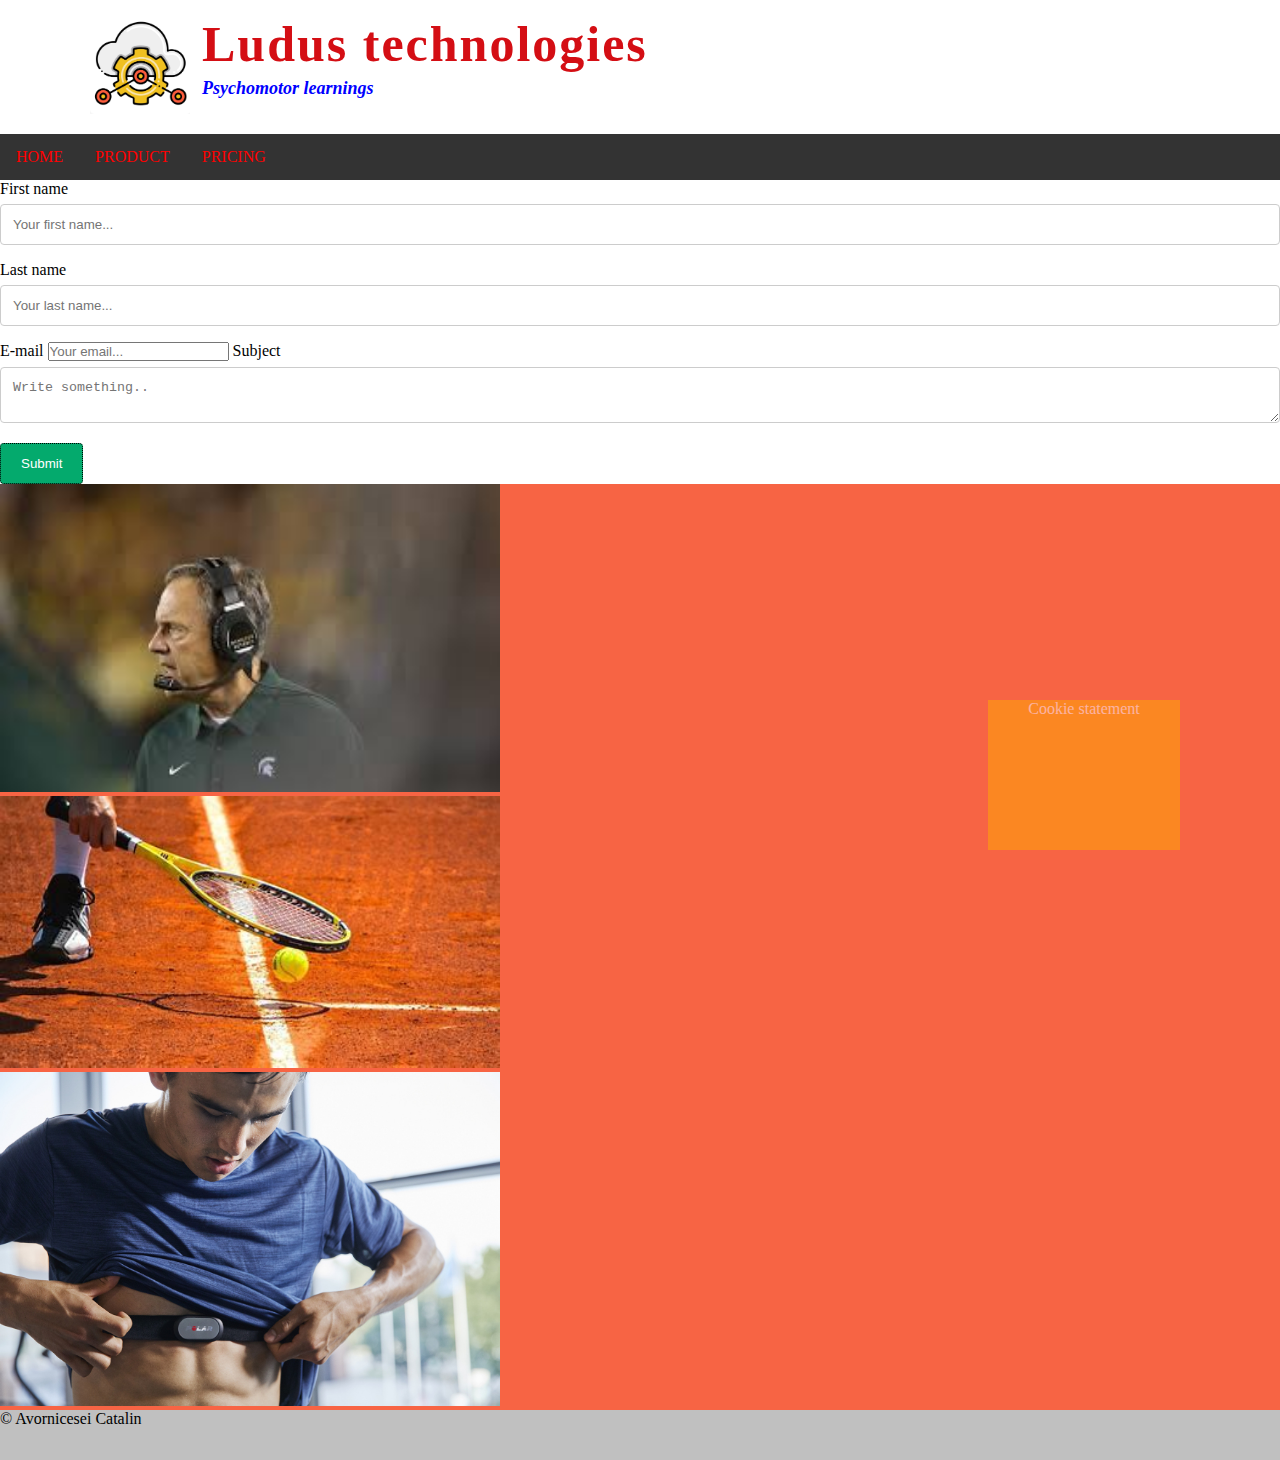
==== Retake_webmarkup/contact.html @ b62cee27 "Add files via upload" ====
<!DOCTYPE html>
<html lang="en">
    <head>
        <meta charset="utf-8" />
        <meta http-equiv="X-UA-Compatible" content="IE=edge">
        <meta name="viewport" content="width=device-width, initial-scale=1.0">
        <meta name = "author" content="Catalin" />

        <link rel="icon" href="img/logo_favicon.png" type="image/png" sizes="16x16">

        <link rel="stylesheet"
              type="text/css"
              href="css/style.css"
        />

       <title>Ludus technologies</title>
    </head>
    <body id="bodyContact">
        <header class="header" id="headerProduct">
            <img src="img/logo.png" alt="logo of Ludus technologies" title= "logo" id="logo"/>
            <h1 id="title">Ludus technologies</h1>
            <h2 id="payoff">
                <em id="payoffScript">Psychomotor learnings</em>
            </h2>
			<section>
				<input type="checkbox" id="navi-toggle" class="checkbox" />
				<label for="navi-toggle" class="button">
				<span class="icon">&nbsp;</span>
				</label>
				<div class="background">&nbsp;</div>

				<nav class="nav">
					<ul class="list">
						<li><a href="index.html">HOME</a></li>
						<li><a href="product.html">PRODUCT</a></li>
						<li><a href="pricing.html">PRICING</a></li>
					</ul>
				</nav>
			</section>
        </header>
		<form>				
				<label for="firstName">First name</label>
				<input type="text" id="firstName" name="firstname" placeholder="Your first name...">
				<label for="lastName">Last name</label>
                <input type="text" id="lastName" name="lastname" placeholder="Your last name...">
                <label for="email">E-mail</label>
                <input type="email" id="email" name="email" placeholder="Your email...">       

				<label for="subject">Subject</label>
				<textarea id="subject" name="subject" placeholder="Write something.."></textarea>
				<input type="submit" value="Submit">
		</form>
		
        <aside id="aside1Contact">
            <a href=" https://www.inholland.nl/ ">
                <img class="imgContact" src="img/image_1.jfif" alt="" title="image 1"/>
            </a>
        </aside>
        <aside id="aside2Contact">
            <a href=" https://www.inholland.nl/">
                <img class="imgContact" src="img/image_6.jfif" alt="" title="image 2">
            </a>
        </aside>
        <aside id="aside3Contact">
            <a href=" https://www.inholland.nl/ ">
                <img class="imgContact" src="img/image_3.jpg" alt="" title="image 3"/>
            </a>
        </aside>
        <article class="cookies">
            Cookie statement 
        </article>
        <footer id="footerContact">&copy; Avornicesei Catalin</footer>
    </body>
</html>
---- Retake_webmarkup/css/style.css ----
@import url('https://fonts.googleapis.com/css2?family=Notable&display=swap');
* {
    margin: 0;
    padding: 0;
}

body{
	height: auto;
}

#pageWrapper{
    display: flex;
    flex-flow: row wrap;
}

#pageWrapper > * {
    flex: 100%;
    margin: 0;
    padding: 0;
}


#logo{
    float: left;
    width: 100px;
    height: auto;
    padding-bottom: 20px;
    padding-top: 20px;
    padding-left: 90px;
    padding-right: 12px;
}

#navi-toggle{
		display: none;
	}

#title{
    color: #D40E14;
    font-size: 50px;
    padding-top: 15px;
	letter-spacing: 2px;
}

#payoff{
    float: left;
    padding-bottom: 0px;   
}

#payoffScript{
    color: #0000FF;
    font-size: 18px;
}

#header{
    background: #ffffff;
    width: 100%;
    height: fit-content;
}

nav ul {
    list-style-type: none;
    border: 0;
    overflow: hidden;
    background-color: #333333;
    clear: both;
}
  
nav ul li {
    float: left;
}
  
nav ul li a {
    display: block;
    color: white;
    text-align: center;
    padding: 14px 16px;
    text-decoration: none;
}

a:link {
  color: #FF0000;
}

nav li a:hover {
    background-color: #222222;
}

.imgFlex{
    float: right;
    width: 260px;
    height: 260px;
}

#footer{
    background-color: #C0C0C0;
    height: 50px;
}

#promotionmovie{
    height: 600px;
    display: block;
    margin: 0 auto;
}

#video{
    height: 600px;
    justify-content: center;
}

#indexText{
    text-indent: 10%;
}

#articles{
    flex-flow: row wrap;
    display: flex;
    max-width: 57%;
    margin-top: 100px;
	margin-left: 100px;
}

#article2{
    margin-top: 50px;
}

#article3{
    margin-top: 50px;
}

.story{
    max-width: 50%;
}
#asideIndex{
    word-spacing: 2px;
    line-height: 24px;
    height: 200px;
    max-width: 30%;
    margin-left: 3%;
    margin-top: 100px;
}

.image{
    max-width: 50%;
    float: right;
    clear: both;
}

.cookies{
    position: fixed;
    bottom:50px;
    right: 100px;
    background-color: #FA0;
    color: #FFF;
    opacity: 50%;
    width: 15%;
    height: 150px;
    z-index: 9999;
    text-align: center;
  }
  
  .titleInovation{
      font-size: 24px;
  }

  #grid-containerProduct{
    margin: 0;
    display: grid;
    grid-template-columns: 33% 33% auto;
    grid-template-rows: auto auto auto auto auto auto auto auto auto auto auto;

    /*  #column1                     #column2                     #column3         */
    grid-template-areas:
        'headerTagProduct            headerTagProduct             headerTagProduct '
        'article2Tag                 article1Tag                  article3Tag      '
        'article2Tag                 article1Tag                  article3Tag  	   '
        'article5Tag                 article1Tag                  article3Tag  	   '
        'article5Tag                 article1Tag                  article4Tag  	   '
        'article5Tag                 article1Tag                  article4Tag  	   '
        'article5Tag                 article1Tag                  article4Tag  	   '
        'article5Tag                 article6Tag                  article6Tag      '
        'aside1TagProduct            aside2TagProduct             aside3TagProduct '
        'aside1TagProduct            aside2TagProduct             aside3TagProduct '
        'footerTagProduct            footerTagProduct             footerTagProduct ';
}

#headerProduct{
    background: #ffffff;
    grid-area: headerTagProduct  ;
}

#article1Product{
    grid-area: article1Tag;
}

#article2Product{
    grid-area: article2Tag;
}

#article3Product{
    grid-area: article3Tag;
}

#article4Product{
    grid-area: article4Tag;

}

#article5Product{
    grid-area: article5Tag;
}

#article6Product{

    grid-area: article6Tag;
}

#aside1Product{
    grid-area: aside1TagProduct  ;
}

#aside2Product{
    grid-area: aside2TagProduct  ;
}

#aside3Product{
    grid-area: aside3TagProduct  ;
}

#footerProduct{
    background: #C0C0C0;
    height: 50px;
    grid-area: footerTagProduct ;
}
#logo{
    float: left;
    width: 100px;
    height: auto;
    padding-bottom: 20px;
    padding-top: 20px;
    padding-left: 90px;
    padding-right: 12px;
}

#title{
    color: #D40E14;
    font-size: 50px;
    padding-top: 15px;
}

.imgProduct{
    width: 100%;
    height: 240px;
}

#grid-containerContact{
    margin: 0;
    display: grid;
    grid-template-columns: 40% 35% auto;
    grid-template-rows: auto auto auto auto auto auto auto auto auto auto auto;

    /*  #column1                     #column2            #column3  */
    grid-template-areas:
        'headerTagContact    headerTagContact    headerTagContact  '
        'formTag                      formTag    aside1TagContact  '
        'formTag                      formTag    aside1TagContact  '
        'formTag                      formTag    aside2TagContact  '
        'formTag                      formTag    aside2TagContact  '
        'formTag                      formTag    asideTag3Contact  '
        'footerTagContact    footerTagContact    footerTagContact  ';
}

#headerContact{
    background: #70cbf4;
    grid-area: headerTagContact;
}
form{
    background-color: #ffffff;
    grid-area: formTag;
	
}

#field{
	height: 120px;
}

#contact{
	font-size: 24px;
	margin-top: 50px;
	margin-bottom: 10px;
}

input[type=text], select, textarea {
  width: 100%; 
  padding: 12px;  
  border: 1px solid #ccc; 
  border-radius: 4px; 
  box-sizing: border-box; 
  margin-top: 6px; 
  margin-bottom: 16px; 
  resize: vertical 
}

input[type=submit] {
  background-color: #04AA6D;
  color: white;
  padding: 12px 20px;
  border-color: 9AE800;
  border-style:dotted;
  border-width: thin;
  border-radius: 4px;
  cursor: pointer;
}

.container {
  border-radius: 5px;
  background-color: #f2f2f2;
  padding: 20px;
}

#aside1Contact{
    grid-area: aside1TagContact;
}

#aside2Contact{
    grid-area: aside2TagContact;
}

#aside3Contact{
    grid-area: aside3TagContact;
}

#aside1Contact, #aside2Contact, #aside3Contact {
	background-color: #F76444;
}

.imgContact{
    width: 500px;
    height: auto;
}
.imgPricing{
    width: 500px;
    height: auto;
}

#footerContact{
    background: #C0C0C0;
    height: 50px;
    grid-area: footerTagContact;
    margin-top: 0px;
}

#bodyContact{
    background-color:#ffffff;
}

#footerPricing{
    background: #C0C0C0;
    height: 50px;
    grid-area: footerTagContact;
    margin-top: 0;
}

#bodyPricing{
    background-color:#ffffff;
}

@media screen and (min-width: 601px) and (max-width: 1179px ) {
	
	#navi-toggle{
		display: none;
	}
	
	#asideIndex{
		flex-wrap: wrap;
		flex: 50%;
		margin-left: 100px;
		order: 2;
	}
	
	#video{
		order: 3;
	}
	
	#header{
		order: 1;
	}
	
	#articles{
		order: 4;
	}
	
	#footer{
		order: 5;
	}
	
	#video{
		width: 100%;
		justify-content: center;
	}
	
	.image{
    float: left;
	}
	
	#footerProduct{
		margin-bottom: 0px;
	}
	
	#aside3Product{
		display: none;
	}
	
	#article4Product{
		display: none;
	}
	
    #grid-containerProduct{
        margin: 0;
        display: grid;
        grid-template-columns: 50% 50%;
        grid-template-rows: auto auto auto auto auto auto auto auto auto auto auto auto;
    
        /*  #column1         #column2  */
        grid-template-areas:
            'headerTagProduct      headerTagProduct  '
            'article1Tag  				article2Tag  '
            'article1Tag  				article2Tag  '
            'article3Tag  				article2Tag  '
            'article3Tag  				article5Tag  '
            'article3Tag  				article5Tag  '
            'article3Tag  				article5Tag  '
            'article6Tag  				article6Tag  '
            'article6Tag  				article6Tag  '
            'aside1TagProduct      aside2TagProduct  '
            'aside1TagProduct      aside2TagProduct  '
            'footerTagProduct      footerTagProduct  ';
    }

    #grid-containerContact{
        margin: 0;
        display: grid;
        grid-template-columns: 40% 35% auto;
        grid-template-rows: auto auto auto auto auto auto auto auto auto auto auto;
    
        /*  #column1      #column2     #column3     */
        grid-template-areas:
            'headerTagContact    headerTagContact    headerTagContact    '
            'formTag                      formTag    aside1TagContact     '
            'formTag                      formTag    aside1TagContact      '
            'formTag                      formTag    aside2TagContact      '
            'formTag                      formTag    aside2TagContact      '
            'formTag                      formTag    asideTag3Contact      '
            'footerTagContact    footerTagContact    footerTagContact    ';
    }
}

@media screen and (max-width: 600px ) {
	
	#header{
		order: 1;
	}
	
	#asideIndex{
		order: 2;
		margin: 40px;
	}
	
	#articles{
		order: 3;
		width: 100%;
		margin: 20px;
	}
	
	.image{
		margin: 10px;
	}
	
	#footer{
		order: 4;
	}
	
	#video{
		display: none;
	}
	
	nav ul {
		display: flex;
		flex-direction: column;
		background-color: #333;
	}
	
	#logo{
		display: none;
	}
	
	#title{
		margin-top: 100px;
	}
	
	#article6Product{
		display: none;
	}
	
	#article4Product{
		display: none;
	}
	
	section {
	  max-width: 900px;
	  margin: 0 auto;
	}

	.checkbox {
	  display: none;
	}

	.button {
	  position: relative;
	  background-color: white;
	  height: 80px;
	  width: 80px;
	  border-radius: 50%;
	  position: fixed;
	  top: 30px; 
	  right: 30px; 
	  z-index: 2000;
	  box-shadow: 0 1rem 3rem black;
	  text-align: center; 
	  cursor: pointer;
	}

	.background {
	  height: 64px;
	  width: 64px;
	  border-radius: 50%;
	  position: fixed;
	  top: 35px; 
	  right: 35px; 
	  background-image: radial-gradient(#333, black);
	  z-index: 1000;
	  opacity: 95%;
	  transition: transform 0.8s cubic-bezier(0.86, 0, 0.07, 1);
	}

	.nav {
	  height: 100px;
	  position: fixed;
	  top: 0;
	  right: -60px;
	  z-index: 1500;
	  opacity: 0;
	  width: 0;
	  transition: all 0.8s;
	}

	.list {
	  position: absolute;
	  top: 50%;
	  left: 50%;
	  transform: translate(-50%, -50%);
	  list-style: none;
	  text-align: center;
	  width: 100%;
	}

	.item {
	  margin: 16px;
	  font-size: 36px;
	}

	.link:link,
	.link:visited {
	  display: inline-block;
	  font-size: 48px;
	  font-weight: 300;
	  padding: 1rem 2rem;
	  color: white;
	  text-decoration: none;
	  text-transform: uppercase;
	  background-image: linear-gradient(
		120deg,
		transparent 0%,
		transparent 50%,
		white 50%
	  );
	  background-size: 220%;
	  transition: all 0.4s;
	}

	.link:hover,
	.link:active {
	  color: lightgreen;
	  cursor: pointer;
	}

	/* functionality */
	.checkbox:checked ~ .background {
	  transform: scale(80);
	}
	.checkbox:checked ~ .nav {
	  opacity: 1;
	  width: 100%;
	  right: 0;
	}

	.icon {
	  position: absolute;
	  top: 50%;
	  left: 50%;
	  transform: translate(-50%, -50%);
	}

	.icon,
	.icon::before,
	.icon::after {
	  width: 48px;
	  height: 2px;
	  background-color: black;
	  display: inline-block;
	}

	.icon::before,
	.icon::after {
	  content: "";
	  position: absolute;
	  left: 0;
	  transition: all 0.2s;
	}

	.icon::before {
	  top: -13px;
	}
	.icon::after {
	  top: 13px;
	}

	.button:hover icon:before {
	  top: -16px;
	}
	.button:hover icon::after {
	  top:-16px;;
	}

	.checkbox:checked + .button .icon {
	  background-color: transparent;
	}

	.checkbox:checked + .button .icon::before {
	  top: 0;
	  transform: rotate(135deg);
	}
	.checkbox:checked + .button .icon::after {
	  top: 0;
	  transform: rotate(-135deg);
	}
	
    #grid-containerProduct{
        margin: 0;
        display: grid;
        grid-template-columns: 50% 50%;
        grid-template-rows: auto auto auto auto auto auto auto auto auto auto auto auto;
    
        /*  #column1      #column2     */
        grid-template-areas:
            'headerTagProduct       headerTagpProduct'
            'article5Tag  				article5Tag  '
            'article5Tag  				article5Tag  '
            'article3Tag  				article3Tag  '
            'article3Tag  				article3Tag  '
            'article2Tag  				article2Tag  '
            'article2Tag  				article2Tag  '
            'article1Tag  				article1Tag  '
			'article1Tag  				article1Tag  '
            'aside1TagProduct      aside1TagProduct  '
            'aside2TagProduct      aside2TagProduct  '
			'aside3TagProduct      aside3TagProduct  '
            'footerTagProduct      footerTagProduct  ';
    }

    #grid-containerContact{
        margin: 0;
        display: grid;
        grid-template-columns: 40% 35% auto;
        grid-template-rows: auto auto auto auto auto auto auto auto auto auto auto;
    
        /*  #column1      #column2     #column3     */
        grid-template-areas:
            'headerTagContact    headerTagContact    headerTagContact    '
            'formTag      		 formTag      		 aside1TagContact    '
            'formTag      		 formTag      		 aside1TagContact    '
            'formTag      		 formTag      		 aside2TagContact    '
            'formTag      		 formTag      		 aside2TagContact    '
            'formTag      		 formTag      		 asideTag3Contact    '
            'footerTagContact    footerTagContact    footerTagContact    ';
    }
}
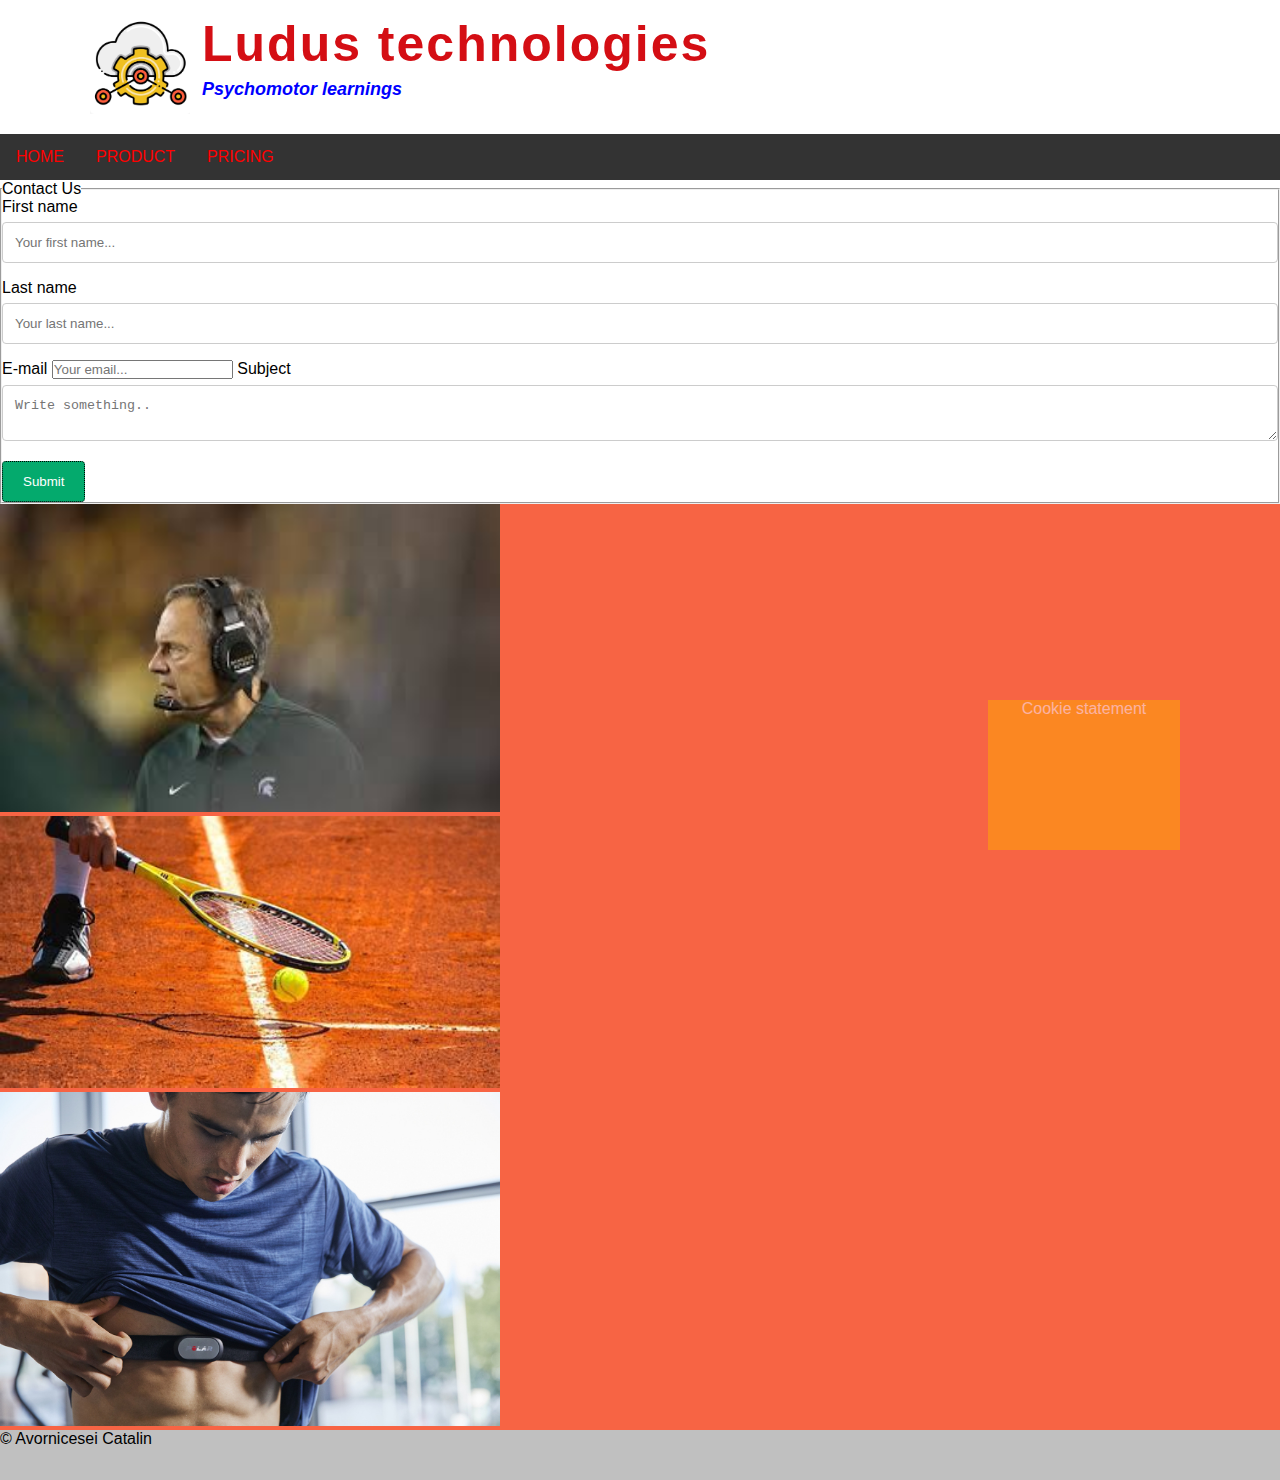
==== commit 689b74be: "Update" ====
--- a/Retake_webmarkup/contact.html
+++ b/Retake_webmarkup/contact.html
@@ -27,7 +27,7 @@
 				<label for="navi-toggle" class="button">
 				<span class="icon">&nbsp;</span>
 				</label>
-				<div class="background">&nbsp;</div>
+				<section class="background">&nbsp;</section>
 
 				<nav class="nav">
 					<ul class="list">
@@ -38,7 +38,9 @@
 				</nav>
 			</section>
         </header>
-		<form>				
+		<form>	
+			<fieldset>
+				<legend>Contact Us</legend>
 				<label for="firstName">First name</label>
 				<input type="text" id="firstName" name="firstname" placeholder="Your first name...">
 				<label for="lastName">Last name</label>
@@ -49,6 +51,7 @@
 				<label for="subject">Subject</label>
 				<textarea id="subject" name="subject" placeholder="Write something.."></textarea>
 				<input type="submit" value="Submit">
+			</fieldset>
 		</form>
 		
         <aside id="aside1Contact">
--- a/Retake_webmarkup/css/style.css
+++ b/Retake_webmarkup/css/style.css
@@ -6,6 +6,7 @@
 
 body{
 	height: auto;
+	font-family: Arial, Helvetica, sans-serif;
 }
 
 #pageWrapper{
